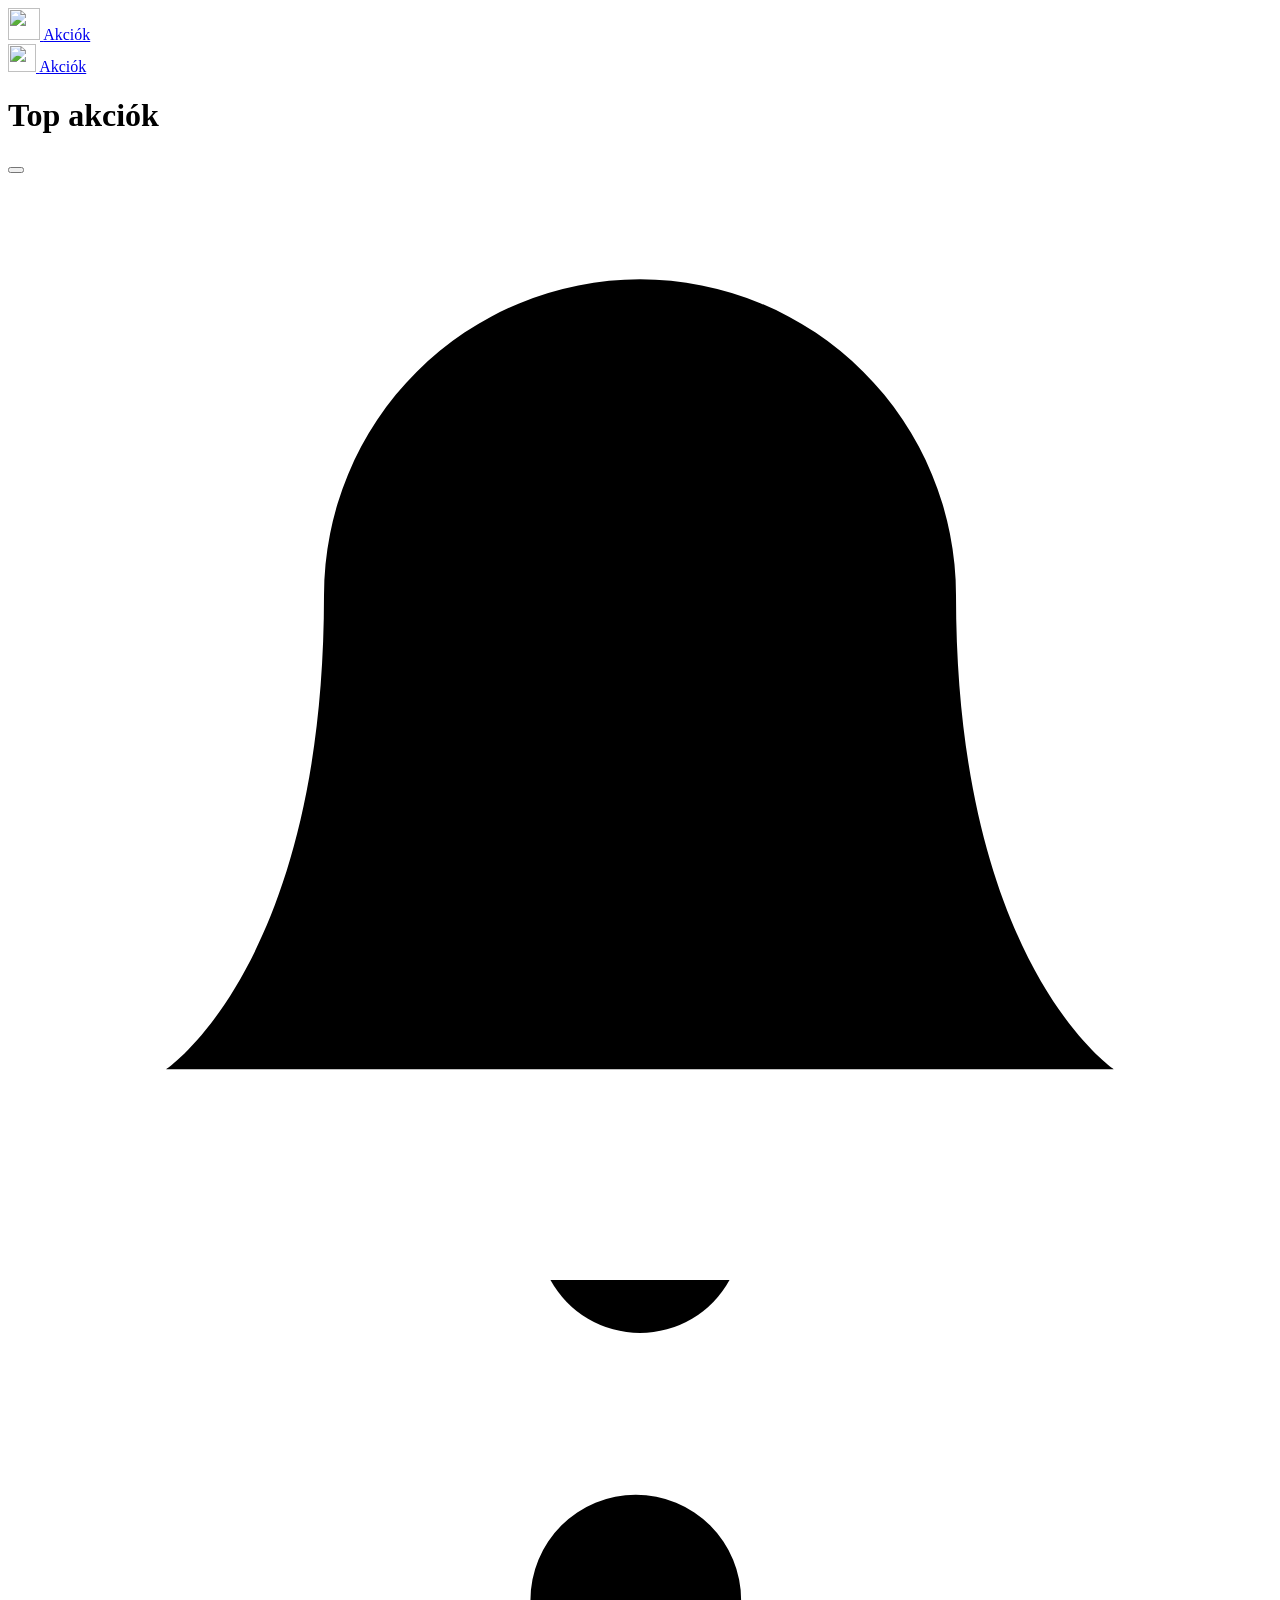
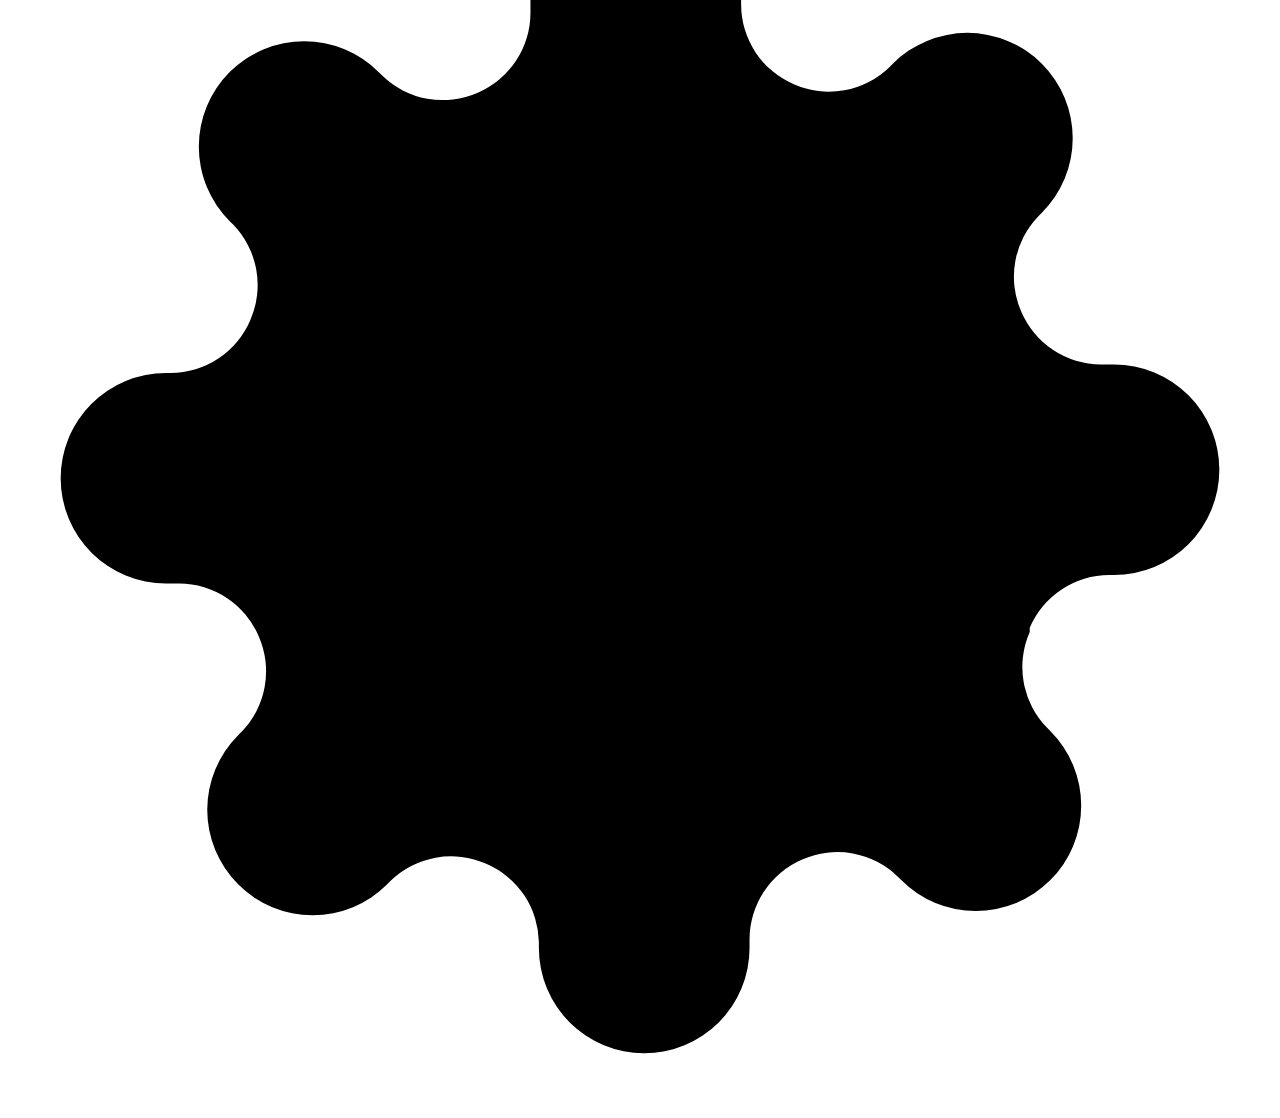
==== static/index.html @ 23702dd4 "Akciófigyelő app: scraperek, API, AI kereső, bevásárlólista, webes felület - Források: GVH Árfigyelő" ====
<!doctype html>
<html lang="hu">
<head>
  <meta charset="utf-8">
  <meta name="viewport" content="width=device-width, initial-scale=1, viewport-fit=cover">
  <title>Akciók</title>
  <meta name="description" content="Budapesti akciók egy helyen – Lidl, Spar, Aldi, Tesco, KFC, Burger King, Steam, Epic és még sok más.">
  <meta name="theme-color" content="#f6f6f4" media="(prefers-color-scheme: light)">
  <meta name="theme-color" content="#121214" media="(prefers-color-scheme: dark)">
  <link rel="manifest" href="/manifest.webmanifest">
  <link rel="icon" href="/icon.svg" type="image/svg+xml">
  <link rel="apple-touch-icon" href="/icon-192.png">
  <meta name="apple-mobile-web-app-capable" content="yes">
  <meta name="apple-mobile-web-app-status-bar-style" content="default">
  <link rel="stylesheet" href="/style.css">
</head>
<body>
  <div class="app">
    <aside class="sidebar" aria-label="Fő navigáció">
      <a class="brand" href="#/">
        <img src="/icon.svg" alt="" width="32" height="32">
        <span>Akciók</span>
      </a>
      <nav class="side-nav" id="side-nav"></nav>
      <div class="side-foot" id="side-status"></div>
    </aside>

    <div class="main">
      <header class="topbar">
        <a class="brand brand-mobile" href="#/">
          <img src="/icon.svg" alt="" width="28" height="28">
          <span>Akciók</span>
        </a>
        <h1 class="page-title" id="page-title">Top akciók</h1>
        <div class="top-actions">
          <button class="icon-btn" id="theme-btn" title="Téma váltása" aria-label="Téma váltása"></button>
          <a class="icon-btn" href="#/figyelo" title="Figyelő és értesítések" aria-label="Figyelő">
            <svg viewBox="0 0 24 24" aria-hidden="true"><path d="M6 8a6 6 0 1 1 12 0c0 7 3 9 3 9H3s3-2 3-9"/><path d="M10.3 21a1.94 1.94 0 0 0 3.4 0"/></svg>
            <span class="dot" id="alert-dot" hidden></span>
          </a>
          <a class="icon-btn" href="#/beallitasok" title="Beállítások" aria-label="Beállítások">
            <svg viewBox="0 0 24 24" aria-hidden="true"><circle cx="12" cy="12" r="3"/><path d="M19.4 15a1.65 1.65 0 0 0 .33 1.82l.06.06a2 2 0 1 1-2.83 2.83l-.06-.06a1.65 1.65 0 0 0-1.82-.33 1.65 1.65 0 0 0-1 1.51V21a2 2 0 1 1-4 0v-.09a1.65 1.65 0 0 0-1-1.51 1.65 1.65 0 0 0-1.82.33l-.06.06a2 2 0 1 1-2.83-2.83l.06-.06a1.65 1.65 0 0 0 .33-1.82 1.65 1.65 0 0 0-1.51-1H3a2 2 0 1 1 0-4h.09a1.65 1.65 0 0 0 1.51-1 1.65 1.65 0 0 0-.33-1.82l-.06-.06a2 2 0 1 1 2.83-2.83l.06.06a1.65 1.65 0 0 0 1.82.33h0a1.65 1.65 0 0 0 1-1.51V3a2 2 0 1 1 4 0v.09a1.65 1.65 0 0 0 1 1.51h0a1.65 1.65 0 0 0 1.82-.33l.06-.06a2 2 0 1 1 2.83 2.83l-.06.06a1.65 1.65 0 0 0-.33 1.82v0a1.65 1.65 0 0 0 1.51 1H21a2 2 0 1 1 0 4h-.09a1.65 1.65 0 0 0-1.51 1z"/></svg>
          </a>
        </div>
      </header>

      <div class="refresh-banner" id="refresh-banner" hidden></div>
      <main id="view" tabindex="-1"></main>
    </div>

    <nav class="bottom-nav" id="bottom-nav" aria-label="Fő navigáció"></nav>
  </div>

  <dialog class="sheet" id="sheet">
    <div class="sheet-inner" id="sheet-body"></div>
  </dialog>
  <div class="toast" id="toast" role="status" aria-live="polite"></div>

  <script type="module" src="/app.js"></script>
</body>
</html>
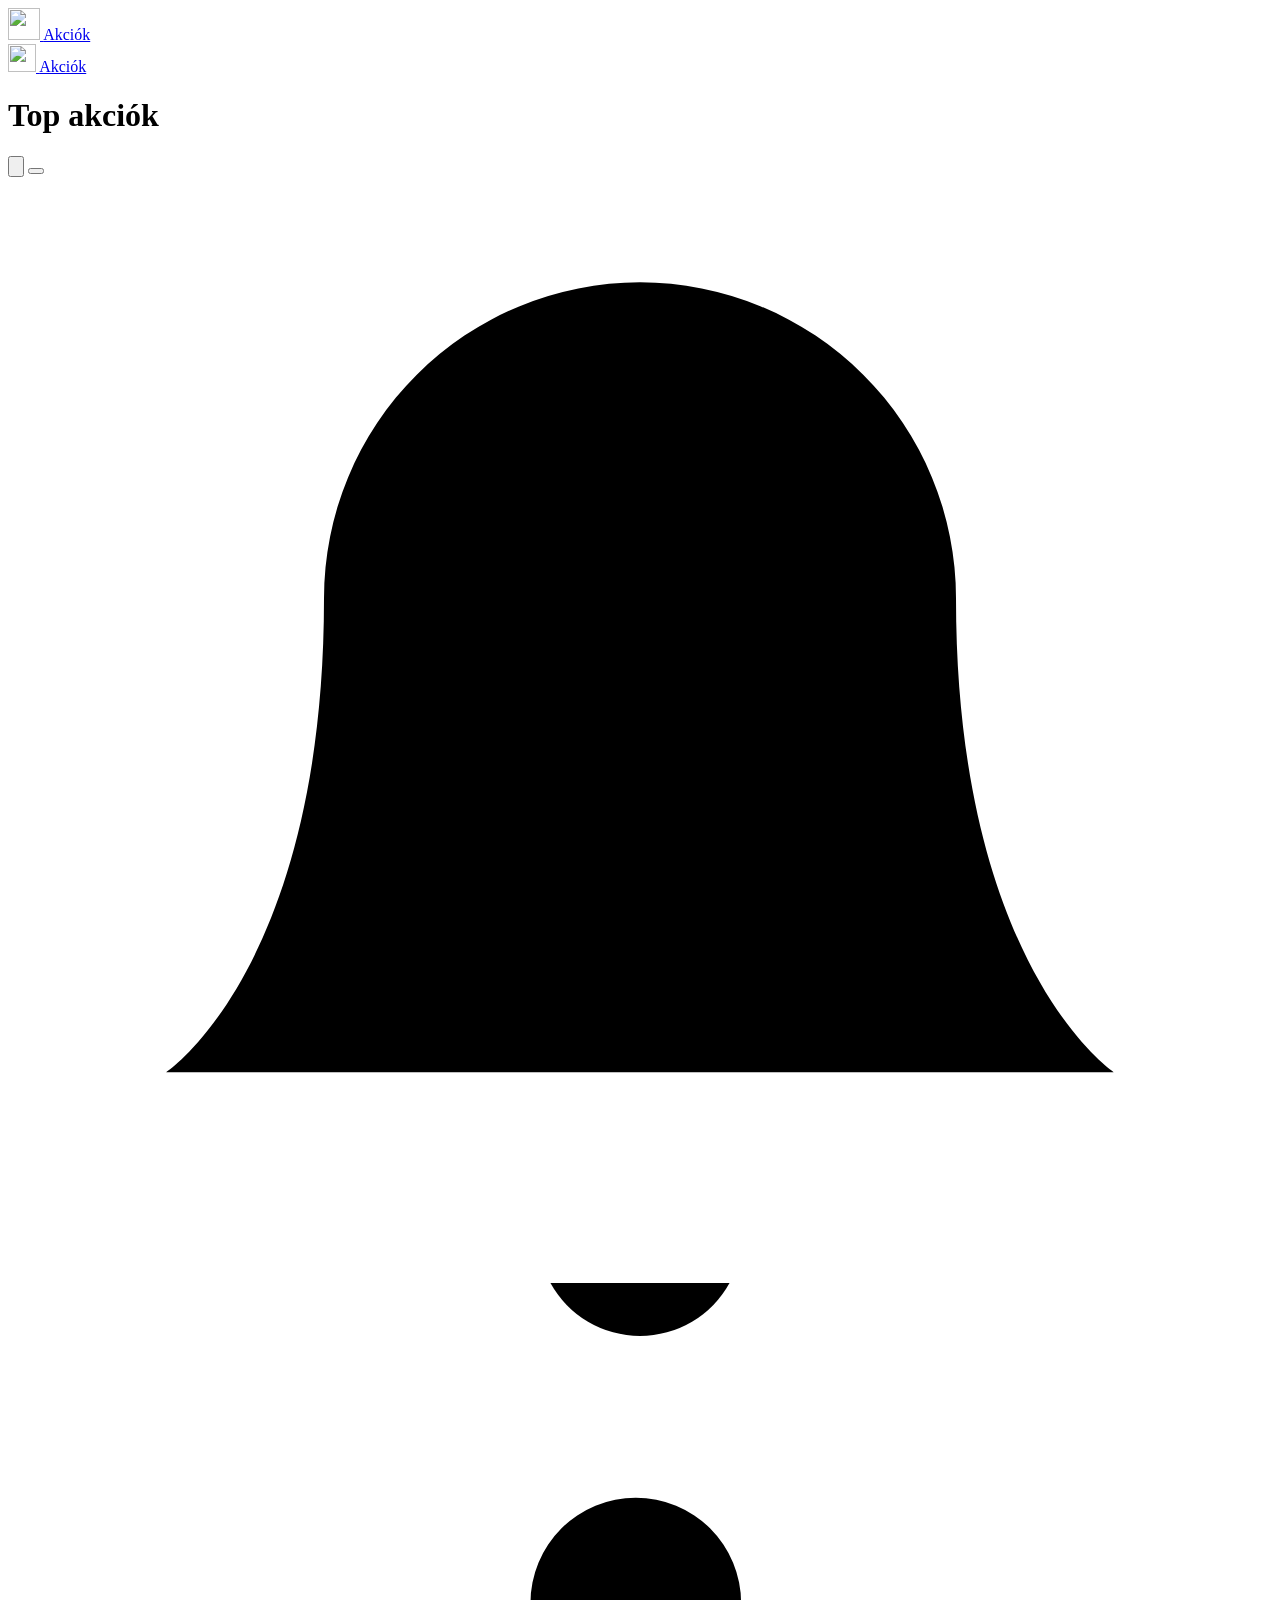
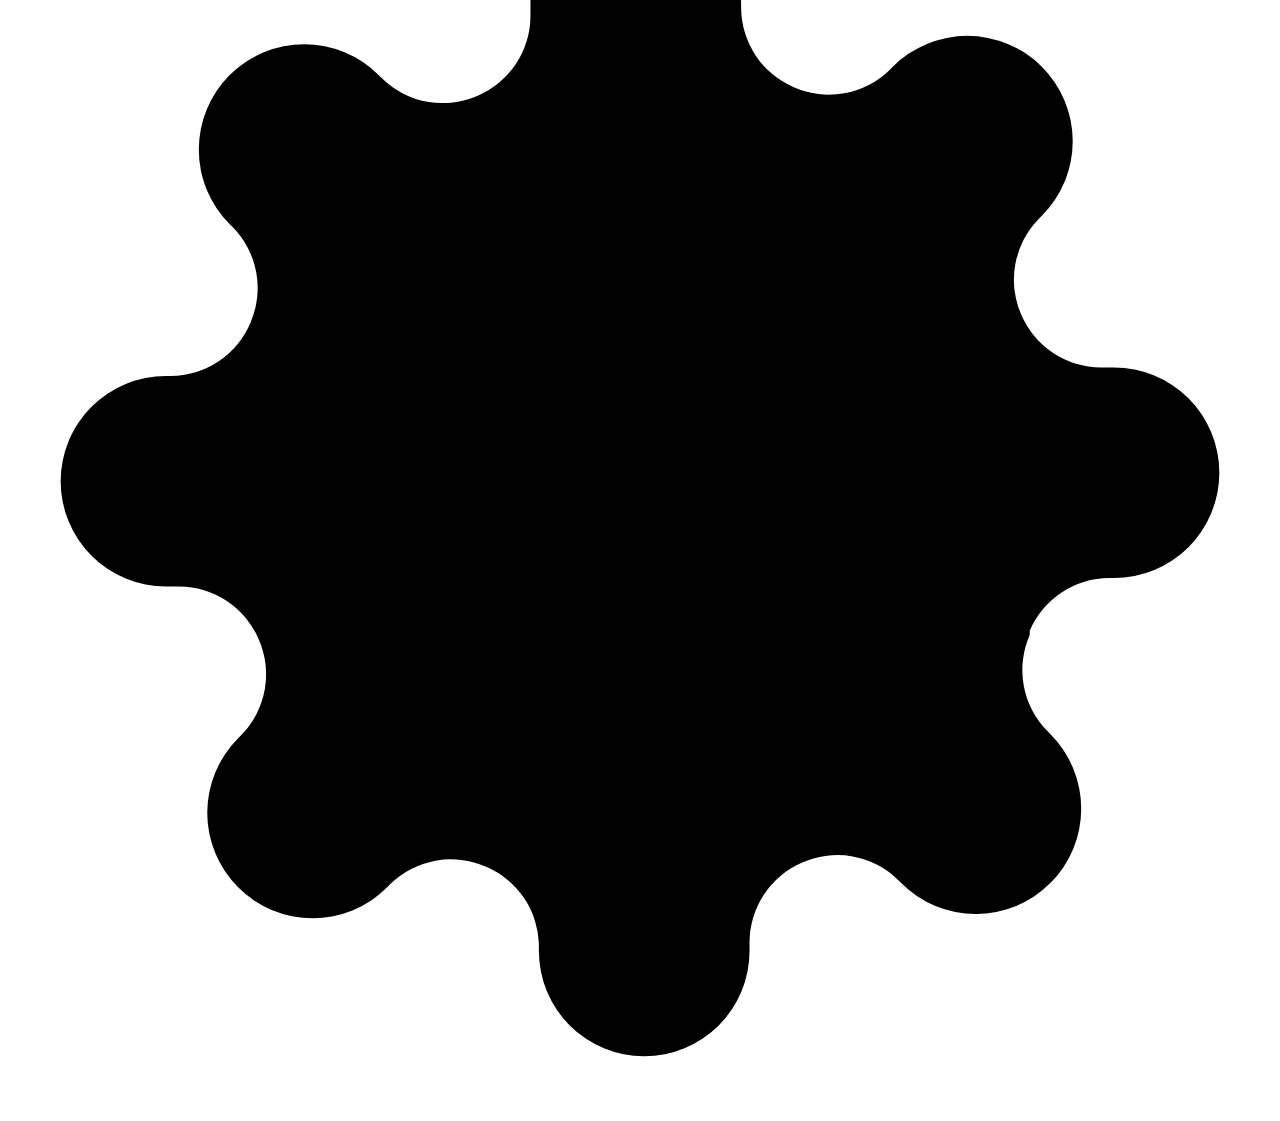
==== commit 6ae11f45: "Rázós meglepetés: rázásra üvegtörés-effekttel előugrik egy véletlen akció vagy kupon - Rázás felisme" ====
--- a/static/index.html
+++ b/static/index.html
@@ -33,12 +33,15 @@
         </a>
         <h1 class="page-title" id="page-title">Top akciók</h1>
         <div class="top-actions">
+          <button class="icon-btn" id="surprise-btn" title="Meglepetés akció (vagy rázd meg a telefont!)" aria-label="Meglepetés akció">
+            <svg viewBox="0 0 24 24" aria-hidden="true"><rect x="3" y="3" width="18" height="18" rx="4"/><circle cx="8" cy="8" r="1.3" fill="currentColor"/><circle cx="16" cy="8" r="1.3" fill="currentColor"/><circle cx="12" cy="12" r="1.3" fill="currentColor"/><circle cx="8" cy="16" r="1.3" fill="currentColor"/><circle cx="16" cy="16" r="1.3" fill="currentColor"/></svg>
+          </button>
           <button class="icon-btn" id="theme-btn" title="Téma váltása" aria-label="Téma váltása"></button>
           <a class="icon-btn" href="#/figyelo" title="Figyelő és értesítések" aria-label="Figyelő">
             <svg viewBox="0 0 24 24" aria-hidden="true"><path d="M6 8a6 6 0 1 1 12 0c0 7 3 9 3 9H3s3-2 3-9"/><path d="M10.3 21a1.94 1.94 0 0 0 3.4 0"/></svg>
             <span class="dot" id="alert-dot" hidden></span>
           </a>
-          <a class="icon-btn" href="#/beallitasok" title="Beállítások" aria-label="Beállítások">
+          <a class="icon-btn" id="gear-link" href="#/profil" title="Profil" aria-label="Profil">
             <svg viewBox="0 0 24 24" aria-hidden="true"><circle cx="12" cy="12" r="3"/><path d="M19.4 15a1.65 1.65 0 0 0 .33 1.82l.06.06a2 2 0 1 1-2.83 2.83l-.06-.06a1.65 1.65 0 0 0-1.82-.33 1.65 1.65 0 0 0-1 1.51V21a2 2 0 1 1-4 0v-.09a1.65 1.65 0 0 0-1-1.51 1.65 1.65 0 0 0-1.82.33l-.06.06a2 2 0 1 1-2.83-2.83l.06-.06a1.65 1.65 0 0 0 .33-1.82 1.65 1.65 0 0 0-1.51-1H3a2 2 0 1 1 0-4h.09a1.65 1.65 0 0 0 1.51-1 1.65 1.65 0 0 0-.33-1.82l-.06-.06a2 2 0 1 1 2.83-2.83l.06.06a1.65 1.65 0 0 0 1.82.33h0a1.65 1.65 0 0 0 1-1.51V3a2 2 0 1 1 4 0v.09a1.65 1.65 0 0 0 1 1.51h0a1.65 1.65 0 0 0 1.82-.33l.06-.06a2 2 0 1 1 2.83 2.83l-.06.06a1.65 1.65 0 0 0-.33 1.82v0a1.65 1.65 0 0 0 1.51 1H21a2 2 0 1 1 0 4h-.09a1.65 1.65 0 0 0-1.51 1z"/></svg>
           </a>
         </div>
